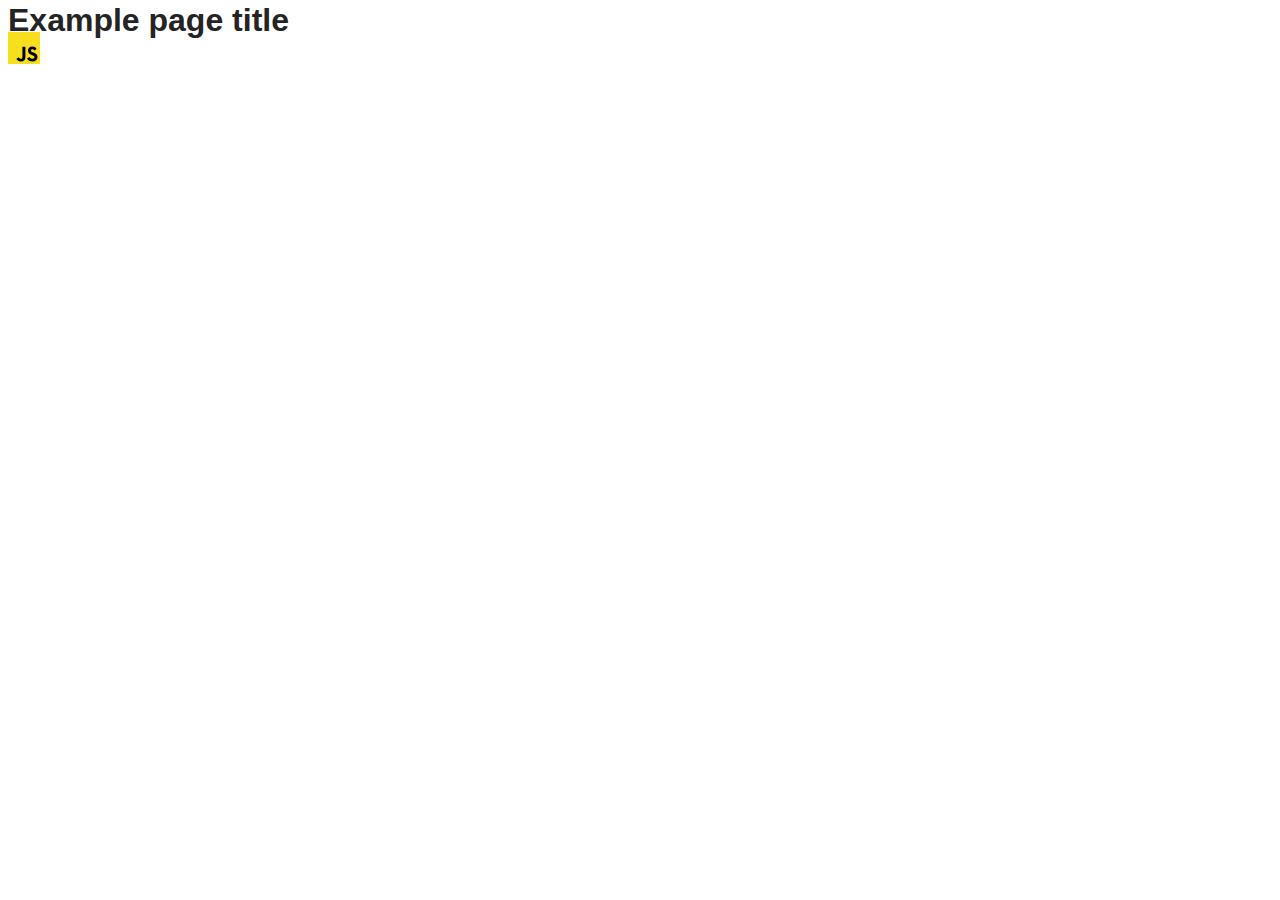
==== src/index.html @ 41421cc7 "Initial commit" ====
<!DOCTYPE html>
<html lang="en">
  <head>
    <meta charset="UTF-8" />
    <link rel="icon" type="image/svg+xml" href="/favicon.svg" />
    <meta name="viewport" content="width=device-width, initial-scale=1.0" />
    <title>Vanilla App Template</title>
    <link rel="stylesheet" href="./css/styles.css" />
  </head>
  <body>
    <load ="partials/header.html" />

    <section>
      <h1>Example page title</h1>
      <!-- Path to images as from index.html file -->
      <img src="./img/javascript.svg" alt="" />
    </section>

    <!-- Loads the specified .html file -->
    <load ="partials/vite-promo.html" />

    <script type="module" src="./main.js"></script>
  </body>
</html>
---- src/css/styles.css ----
/**
  |============================
  | include css partials with
  | default @import url()
  |============================
*/
@import url('./reset.css');
@import url('./vite-promo.css');
@import url('./header.css');

:root {
  font-family: Inter, Avenir, Helvetica, Arial, sans-serif;
  font-size: 16px;
  line-height: 24px;
  font-weight: 400;

  color: #242424;
  background-color: rgba(255, 255, 255, 0.87);

  font-synthesis: none;
  text-rendering: optimizeLegibility;
  -webkit-font-smoothing: antialiased;
  -moz-osx-font-smoothing: grayscale;
  -webkit-text-size-adjust: 100%;
}
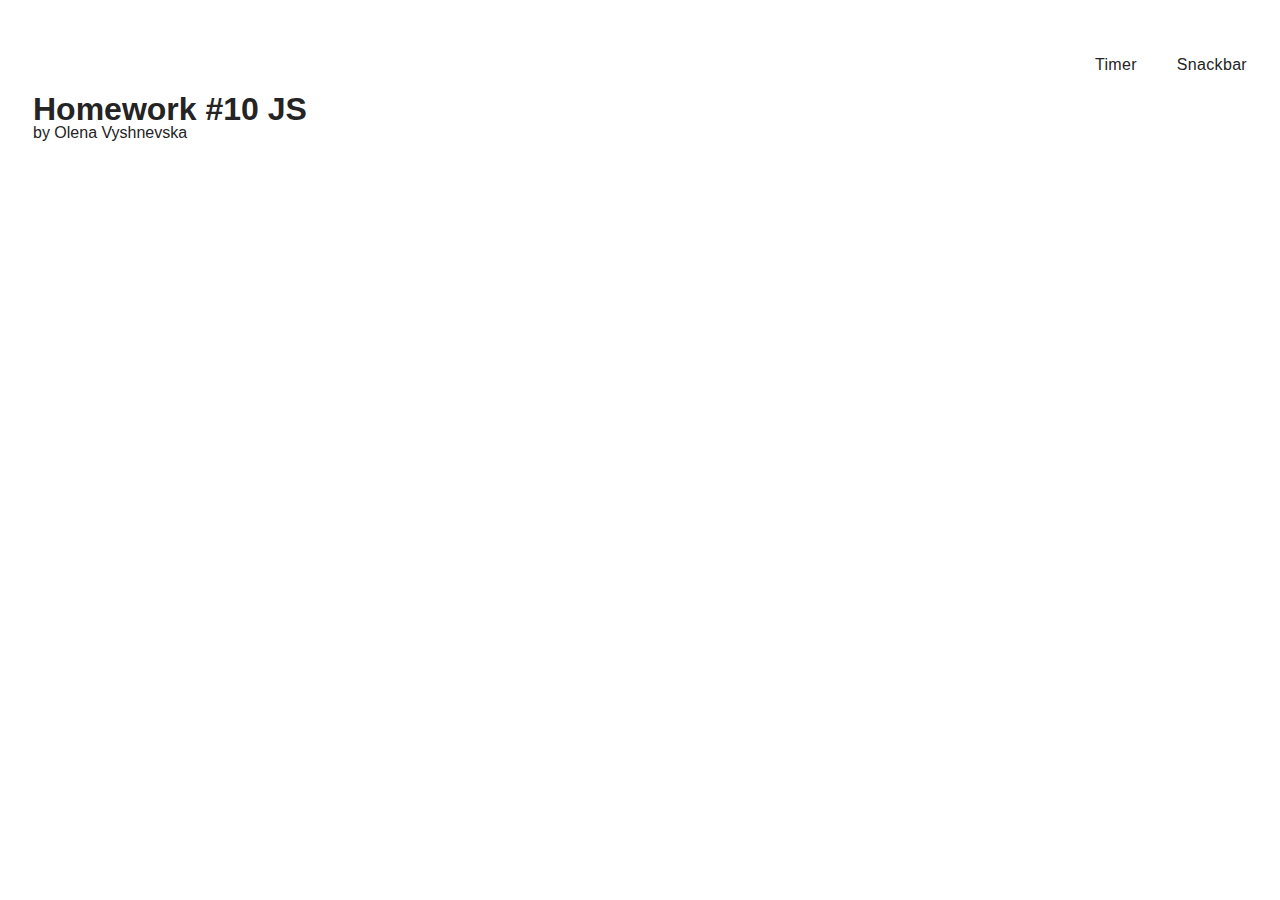
==== commit 67cef892: "first task , base doone" ====
--- a/src/index.html
+++ b/src/index.html
@@ -2,23 +2,26 @@
 <html lang="en">
   <head>
     <meta charset="UTF-8" />
-    <link rel="icon" type="image/svg+xml" href="/favicon.svg" />
     <meta name="viewport" content="width=device-width, initial-scale=1.0" />
-    <title>Vanilla App Template</title>
+    <title>My homework</title>
     <link rel="stylesheet" href="./css/styles.css" />
   </head>
   <body>
-    <load ="partials/header.html" />
+    <header class="header">
+      <nav class="nav">
+        <ul class="nav-list">
+          <li class="nav-item">
+            <a href="./1-timer.html" class="nav-link">Timer</a>
+          </li>
 
-    <section>
-      <h1>Example page title</h1>
-      <!-- Path to images as from index.html file -->
-      <img src="./img/javascript.svg" alt="" />
-    </section>
-
-    <!-- Loads the specified .html file -->
-    <load ="partials/vite-promo.html" />
-
-    <script type="module" src="./main.js"></script>
+          <li class="nav-item">
+            <a href="./2-snackbar.html" class="nav-link">Snackbar</a>
+          </li>
+        </ul>
+      </nav>
+    </header>
+    <h1>Homework #10 JS</h1>
+    <p>by Olena Vyshnevska</p>
+    <!-- <script type="module" src="./main.js"></script> -->
   </body>
 </html>
--- a/src/css/styles.css
+++ b/src/css/styles.css
@@ -6,7 +6,9 @@
 */
 @import url('./reset.css');
 @import url('./vite-promo.css');
-@import url('./header.css');
+@import url('./additional-styles.css');
+
+
 
 :root {
   font-family: Inter, Avenir, Helvetica, Arial, sans-serif;
@@ -23,3 +25,4 @@
   -moz-osx-font-smoothing: grayscale;
   -webkit-text-size-adjust: 100%;
 }
+
